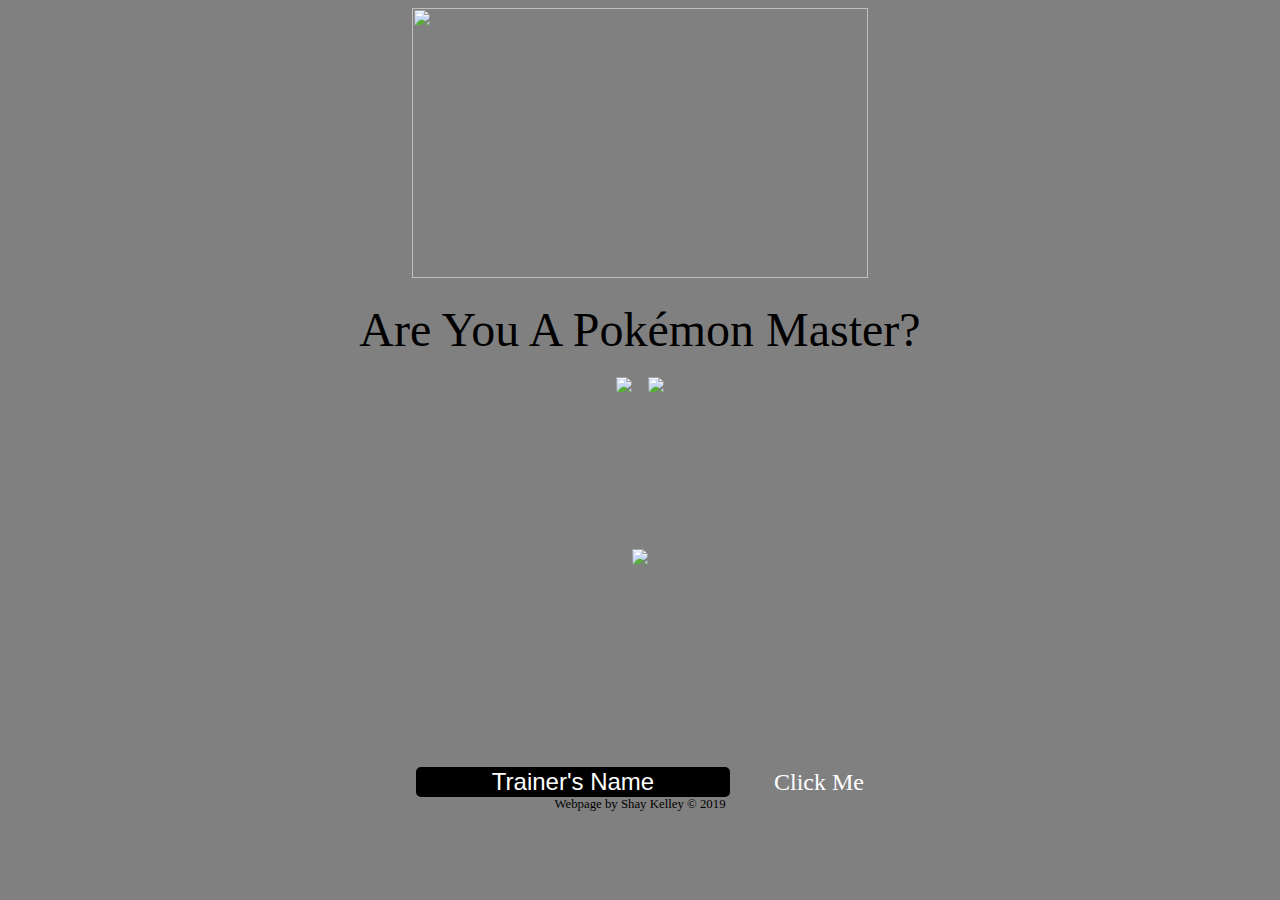
==== index.html @ 3ac77d03 "updated js" ====
<!DOCTYPE html>
<html lang="en">

<head>
  <meta charset="UTF-8">
  <meta name="viewport" content="width=device-width, initial-scale=1.0">
  <meta http-equiv="X-UA-Compatible" content="ie=edge">
  <link rel="stylesheet" href="style.css">
  <script src="https://unpkg.com/axios/dist/axios.min.js"></script>
  <script defer src="main.js"></script>
  <title>Are You A Pokémon Master?</title>
</head>

<body id="index">
  <audio preload="auto" id="music">
    <source src="sound/theme.mp3" type="audio/mpeg">
  </audio>
  <header id="index-header">
    <img class="pokemon-title" src="images/pokemon-title.png">
    <p class="title">Are You A Pokémon Master?</p>
  </header>
  <div class="container">
    <img id="female" src="images/female-trainer.png">
    <img id="pokeball" src="images/pokeball.png">
    <img id="male" src="images/male-trainer.png">
  </div>
  <div class="name">
    <input type="text" name="name" placeholder="Trainer's Name">
    <a id="button" href="battle.html">Click Me</a>
  </div>
  <footer>Webpage by Shay Kelley &copy; 2019</footer>
</body>

</html>
---- style.css ----
html {
  margin: 0;
  padding: 0;
}

/* index.html*/

.pokemon-title {
  height: 30vh;
}
img.pokemon-title {
  width: 60%;
  margin: 0;
}

#index {
  background: gray;
}

#index-header {
  width: 100%;
  text-align: center;
}

.title {
  margin: 20px 0;
  text-align: center;
  font-size: 3rem;
}

.container {
  max-width: 100%;
  margin: auto;
  display: flex;
  flex-direction: row;
  height: 40vh;
  justify-content: center;
}

img#male {
  max-width: 20%;
}

img#female {
  max-width: 15%;
}

img#pokeball {
  max-height: 40%;
  max-width: 25%;
  align-self: center;
  animation:spin 4s linear infinite;
}

@keyframes spin { 100% { -webkit-transform: rotate(360deg); transform:rotate(360deg); } }

.name {
  text-align: center;
  margin-top: 30px;
}

input {
  background: black;
  border: none;
  border-radius: 5px;
  font-size: 1.5rem;
  margin-right: 20px;
}

input::placeholder {
  text-align: center;
  color: white;
}

input, textarea {
  color: white;
}

#button {
  margin-left: 20px;
  color: white;
  font-size: 1.5rem;
  text-decoration: none;
}

/*battle.html*/

#battle-page {
  margin: 0;
}

#battle-page {
  background-image: url(images/background.jpg);
  background-repeat: no-repeat;
  background-size: cover;
}

#container {
  margin: 8px;
  display: grid;
  grid-template-areas:
  'mewtwo-health mewtwo-health mewtwo-image'
  'pikachu-image . mewtwo-image'
  'pikachu-image pikachu-health pikachu-health';
  height: 70vh;
}

.mewtwoDiv {
  grid-area: mewtwo-image;
  height: 25vh;
  display: flex;
  justify-content: flex-end;
  margin-right: 20px;
  width: 30vw;
}

.pikachuDiv {
  grid-area: pikachu-image;
  width: 30vw;
  height: 25vh;
  display: flex;
  justify-content: flex-start;
  margin-left: 20px;
}

#pikachu {
  width: 100%;
  height: 60vh;
}

#mewtwo {
  width: 100%;
  height: 60vh;
}

#battle {
  background: gray;
  margin: 5px;
  border: 5px solid black;
  height: 25vh;
  display: flex;
  align-items: center;
  position: relative;
}

#fight {
  align-self: flex-end;
  position: absolute;
  bottom: 25px;
  right: 30px;
  font-size: 30px;
  text-decoration: none;
  color: black;
  animation-duration: .4s;
  animation-name: blink;
  animation-iteration-count: infinite;
  animation-direction: alternate;
  animation-timing-function: ease-in-out;
}

@keyframes blink {
  from {
      opacity: 1;
  }
  to {
      opacity: 0;
  }
}

#text {
  font-size: 2rem;
  margin-left: .6rem;
}

#healthBar1 {
  grid-area: pikachu-health;
  border: 2px solid black;
  background: gray;
  z-index: 1;
  opacity: .9;
  display: grid;
  grid-template-columns: 1fr 1fr;
  grid-template-rows: 1fr 1fr;
  margin-left: 100px;
  height: 20vh;
  justify-self: end;
  align-self: flex-end;
}

#pikachu-info {
  grid-column-start: 1;
  grid-column-end: 2; 
  grid-row-start: 1;
  grid-row-end: 2;
  margin-left: 20px;
  margin-top: 20px;
  margin-bottom: 0;
}

#pikachu-level {
  grid-column-start: 2;
  grid-column-end: 3; 
  grid-row-start: 1;
  grid-row-end: 2;
  margin-top: 20px;
  margin-right: 20px;
  margin-bottom: 0;
  justify-self: end;
}

#pikachu-display-hp {
  grid-column-start: 1;
  grid-column-end: 2; 
  grid-row-start: 2;
  grid-row-end: 3;
  margin-bottom: 20px;
  margin-left: 20px;
  margin-top: 10px;
  justify-self: end;
  align-self: end;
}

#healthPikachu {
  grid-column-start: 2;
  grid-column-end: 3; 
  grid-row-start: 2;
  grid-row-end: 3;
  margin-bottom: 20px;
  margin-right: 20px;
  align-self: end;
}

#healthMewtwo {
  margin-bottom: 20px;
  margin-right: 20px;
  margin-top: 0;
  grid-column-start: 2;
  grid-column-end: 3; 
  grid-row-start: 2;
  grid-row-end: 3;
  align-self: end;
}

#healthBar2 {
  background: gray;
  grid-area: mewtwo-health;
  border: 2px solid black;
  opacity: .9;
  display: grid;
  grid-template-columns: 1fr 1fr;
  grid-template-rows: 1fr 1fr;
  height: 20vh;
  margin-right: 100px;
}

#mewtwo-info {
  grid-column-start: 1;
  grid-column-end: 2; 
  grid-row-start: 1;
  grid-row-end: 2;
  margin-top: 20px;
  margin-left: 20px;
  margin-bottom: 0;
}

#mewtwo-level {
  grid-column-start: 2;
  grid-column-end: 3; 
  grid-row-start: 1;
  grid-row-end: 2;
  margin-top: 20px;
  margin-right: 20px;
  margin-bottom: 0;
  justify-self: end;
}

#mewtwo-display-hp {
  grid-column-start: 1;
  grid-column-end: 2; 
  grid-row-start: 2;
  grid-row-end: 3;
  margin-top: 0;
  margin-bottom: 20px;
  margin-left: 20px;
  justify-self: end;
  align-self: end;
}


progress {
  background-color: #12de34;
  border: 0;
  height: 20px;
  border-radius: 9px;
  width: 400px;
}

progress::-webkit-progress-bar {
  background-color: white;
  border: 0;
  height: 20px;
  border-radius: 9px;
  width: 400px;
}

progress::-webkit-progress-value {
  background-color: #12de34;
  border: 0;
  height: 20px;
  border-radius: 9px;
  width: 400px;
}

#start {
  margin-left: 20px;
  font-size: 3rem;
}

footer {
  text-align: center;
  font-size: .8rem;
}
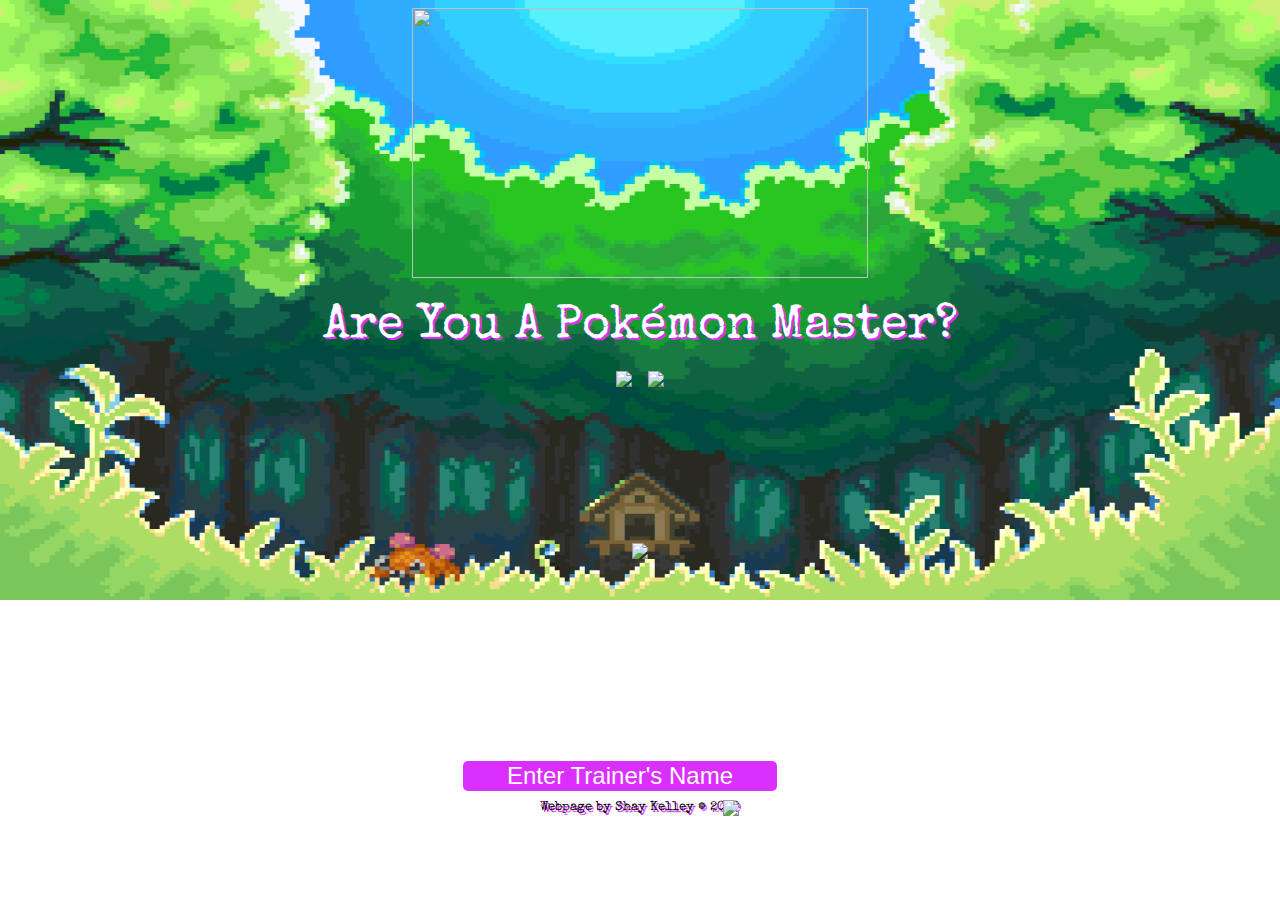
==== commit 24b10fca: "updated" ====
--- a/index.html
+++ b/index.html
@@ -5,6 +5,7 @@
   <meta charset="UTF-8">
   <meta name="viewport" content="width=device-width, initial-scale=1.0">
   <meta http-equiv="X-UA-Compatible" content="ie=edge">
+  <link href="https://fonts.googleapis.com/css?family=Special+Elite&display=swap" rel="stylesheet">
   <link rel="stylesheet" href="style.css">
   <script src="https://unpkg.com/axios/dist/axios.min.js"></script>
   <script defer src="main.js"></script>
@@ -25,8 +26,8 @@
     <img id="male" src="images/male-trainer.png">
   </div>
   <div class="name">
-    <input type="text" name="name" placeholder="Trainer's Name">
-    <a id="button" href="battle.html">Click Me</a>
+    <input type="text" name="name" placeholder="Enter Trainer's Name">
+    <a id="button" href="battle.html"><img id="magikarp" src="images/magikarp.gif"></a>
   </div>
   <footer>Webpage by Shay Kelley &copy; 2019</footer>
 </body>
--- a/style.css
+++ b/style.css
@@ -1,6 +1,7 @@
 html {
   margin: 0;
   padding: 0;
+  font-family: 'Special Elite', cursive;
 }
 
 /* index.html*/
@@ -14,7 +15,9 @@
 }
 
 #index {
-  background: gray;
+  background-image: url("images/index-background2.png");
+  background-repeat: no-repeat;
+  background-size: 100% 600px;
 }
 
 #index-header {
@@ -26,6 +29,8 @@
   margin: 20px 0;
   text-align: center;
   font-size: 3rem;
+  color: white;
+  text-shadow: 2px 2px #DB2FFF;
 }
 
 .container {
@@ -38,7 +43,7 @@
 }
 
 img#male {
-  max-width: 20%;
+  max-width: 17%;
 }
 
 img#female {
@@ -49,22 +54,45 @@
   max-height: 40%;
   max-width: 25%;
   align-self: center;
-  animation:spin 4s linear infinite;
-}
-
-@keyframes spin { 100% { -webkit-transform: rotate(360deg); transform:rotate(360deg); } }
+  animation:spin 10s linear infinite;
+}
+
+@keyframes spin {
+  100% { 
+     -webkit-transform: rotate(360deg);
+     transform:rotate(360deg); 
+  } 
+}
+
+#magikarp {
+  position: absolute;
+  bottom: -25px;
+  right: 28rem;
+  width: 8%;
+  animation:flop .5s alternate infinite;
+}
+
+@keyframes flop {
+  100% { 
+     -webkit-transform: rotate(40deg);
+     transform:rotate(40deg); 
+  } 
+}
+
 
 .name {
+  position: relative;
   text-align: center;
   margin-top: 30px;
 }
 
 input {
-  background: black;
+  background: #DB2FFF;
   border: none;
   border-radius: 5px;
   font-size: 1.5rem;
   margin-right: 20px;
+  text-align: center;
 }
 
 input::placeholder {
@@ -92,7 +120,7 @@
 #battle-page {
   background-image: url(images/background.jpg);
   background-repeat: no-repeat;
-  background-size: cover;
+  background-size: 100% 600px;
 }
 
 #container {
@@ -134,10 +162,11 @@
 }
 
 #battle {
-  background: gray;
+  background: whitesmoke;
   margin: 5px;
   border: 5px solid black;
   height: 25vh;
+  opacity: .8;
   display: flex;
   align-items: center;
   position: relative;
@@ -175,9 +204,9 @@
 #healthBar1 {
   grid-area: pikachu-health;
   border: 2px solid black;
-  background: gray;
+  background: whitesmoke;
   z-index: 1;
-  opacity: .9;
+  opacity: .8;
   display: grid;
   grid-template-columns: 1fr 1fr;
   grid-template-rows: 1fr 1fr;
@@ -242,10 +271,10 @@
 }
 
 #healthBar2 {
-  background: gray;
+  background: whitesmoke;
   grid-area: mewtwo-health;
   border: 2px solid black;
-  opacity: .9;
+  opacity: .8;
   display: grid;
   grid-template-columns: 1fr 1fr;
   grid-template-rows: 1fr 1fr;
@@ -312,11 +341,33 @@
 }
 
 #start {
-  margin-left: 20px;
-  font-size: 3rem;
+  margin: 32px 0;
+  margin-left: .6rem;
+  font-size: 2rem;
 }
 
 footer {
   text-align: center;
   font-size: .8rem;
+  margin-top: 10px;
+  text-shadow: 2px 2px #DB2FFF;
+}
+
+#restart-button {
+  color: white;
+  text-decoration: none;
+  animation-duration: .8s;
+  animation-name: flash;
+  animation-iteration-count: infinite;
+  animation-direction: alternate;
+  animation-timing-function: ease-in-out;
+}
+
+@keyframes flash {
+  from {
+      color: #DB2FFF;
+  }
+  to {
+      color: #12de34;
+  }
 }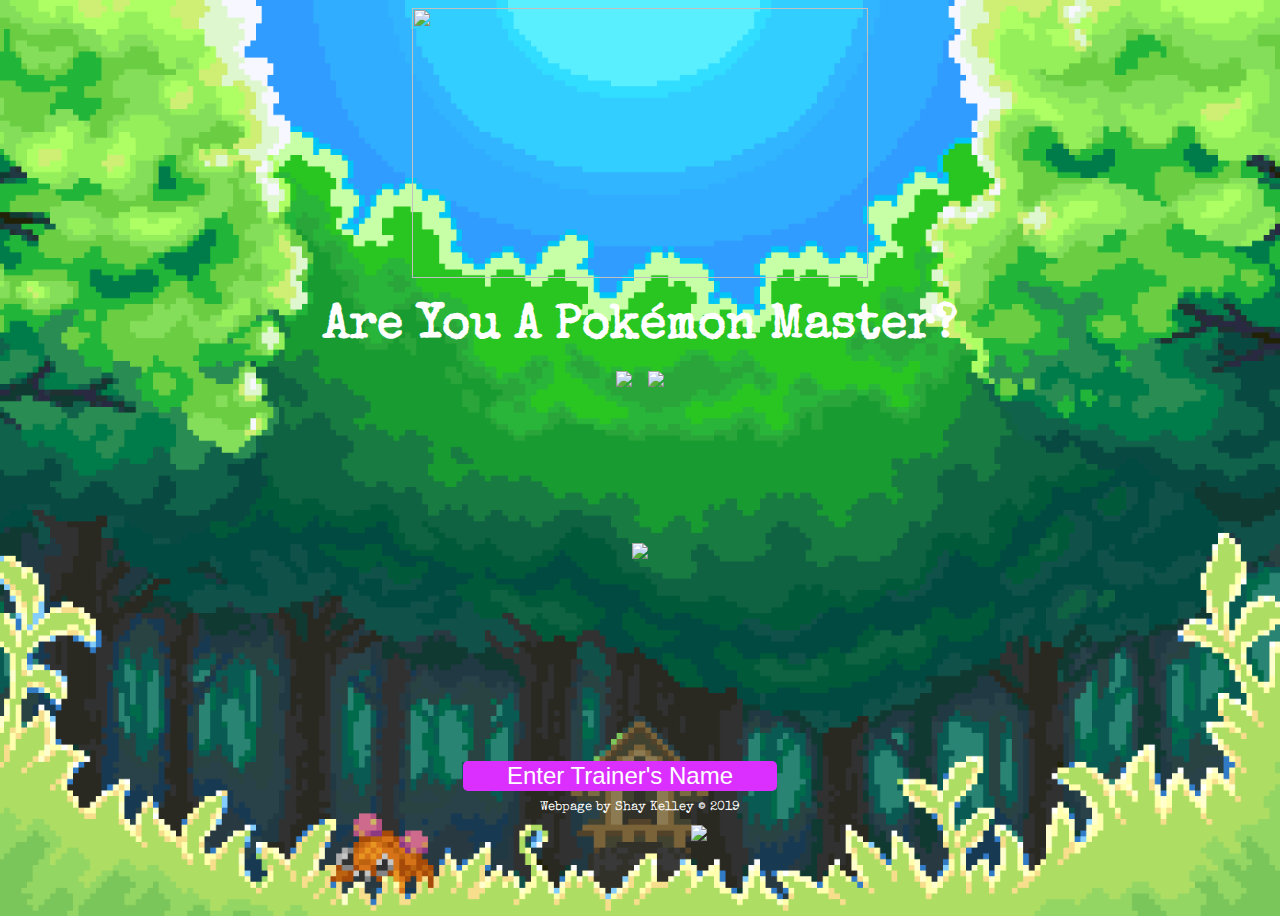
==== commit 46648146: "took audio out" ====
--- a/index.html
+++ b/index.html
@@ -10,15 +10,19 @@
   <script src="https://unpkg.com/axios/dist/axios.min.js"></script>
   <script defer src="main.js"></script>
   <title>Are You A Pokémon Master?</title>
+  <meta property="og:title" content="Are You A Pokémon Master?">
+  <meta property="og:description" content="A strange Pokémon appears.">
+  <meta property="og:image" content="images/magikarp.gif">
+  <meta property="og:url" content="http://pokemonmaster.surge.sh">
+  <meta name="twitter:card" content="summary_large_image">
+  <meta property="og:site_name" content="Pokémon Master">
+  <meta name="twitter:image:alt" content="Magikarp">
 </head>
 
 <body id="index">
-  <audio preload="auto" id="music">
-    <source src="sound/theme.mp3" type="audio/mpeg">
-  </audio>
   <header id="index-header">
     <img class="pokemon-title" src="images/pokemon-title.png">
-    <p class="title">Are You A Pokémon Master?</p>
+    <h1 class="title">Are You A Pokémon Master?</h1>
   </header>
   <div class="container">
     <img id="female" src="images/female-trainer.png">
--- a/style.css
+++ b/style.css
@@ -9,6 +9,7 @@
 .pokemon-title {
   height: 30vh;
 }
+
 img.pokemon-title {
   width: 60%;
   margin: 0;
@@ -17,7 +18,9 @@
 #index {
   background-image: url("images/index-background2.png");
   background-repeat: no-repeat;
-  background-size: 100% 600px;
+  background-size: cover;
+  background-position: bottom;
+  height: 100vh;
 }
 
 #index-header {
@@ -30,7 +33,6 @@
   text-align: center;
   font-size: 3rem;
   color: white;
-  text-shadow: 2px 2px #DB2FFF;
 }
 
 .container {
@@ -66,8 +68,8 @@
 
 #magikarp {
   position: absolute;
-  bottom: -25px;
-  right: 28rem;
+  bottom: -50px;
+  right: 30rem;
   width: 8%;
   animation:flop .5s alternate infinite;
 }
@@ -79,7 +81,6 @@
   } 
 }
 
-
 .name {
   position: relative;
   text-align: center;
@@ -111,20 +112,26 @@
   text-decoration: none;
 }
 
+footer {
+  color: white;
+}
+
 /*battle.html*/
 
 #battle-page {
   margin: 0;
 }
 
-#battle-page {
+#page1 {
+  margin: 0;
   background-image: url(images/background.jpg);
   background-repeat: no-repeat;
-  background-size: 100% 600px;
+  background-size: cover;
+  background-position: top;
 }
 
 #container {
-  margin: 8px;
+  margin: 0 8px;
   display: grid;
   grid-template-areas:
   'mewtwo-health mewtwo-health mewtwo-image'
@@ -280,6 +287,7 @@
   grid-template-rows: 1fr 1fr;
   height: 20vh;
   margin-right: 100px;
+  margin-top: 8px;
 }
 
 #mewtwo-info {
@@ -315,7 +323,6 @@
   align-self: end;
 }
 
-
 progress {
   background-color: #12de34;
   border: 0;
@@ -325,7 +332,7 @@
 }
 
 progress::-webkit-progress-bar {
-  background-color: white;
+  background-color: lightgray;
   border: 0;
   height: 20px;
   border-radius: 9px;
@@ -350,7 +357,6 @@
   text-align: center;
   font-size: .8rem;
   margin-top: 10px;
-  text-shadow: 2px 2px #DB2FFF;
 }
 
 #restart-button {
@@ -370,4 +376,59 @@
   to {
       color: #12de34;
   }
+}
+
+#error {
+  display: none;
+}
+
+@media (max-width: 400px) {
+  #index {
+    height: 100vh;
+    background-size: cover;
+    background-position: bottom;
+  }
+
+  #button {
+    margin-left: 0;
+  }
+
+  input {
+    margin-right: 0;
+  }
+
+  img.pokemon-title {
+    width: 100%;
+  }
+
+  .pokemon-title {
+    height: 25vh;
+  }
+
+  .title {
+    font-size: 2rem;
+  }
+
+  img#female {
+    max-width: 30%;
+  }
+
+  img#male {
+    max-width: 30%;
+  }
+
+  footer {
+    margin-top: 30px;
+    font-size: 1.2rem;
+  }
+
+  #error {
+    display: block;
+    font-size: 2.5rem;
+    font-family: helvetica;
+  }
+
+  #page1 {
+    display: none;
+  }
 }